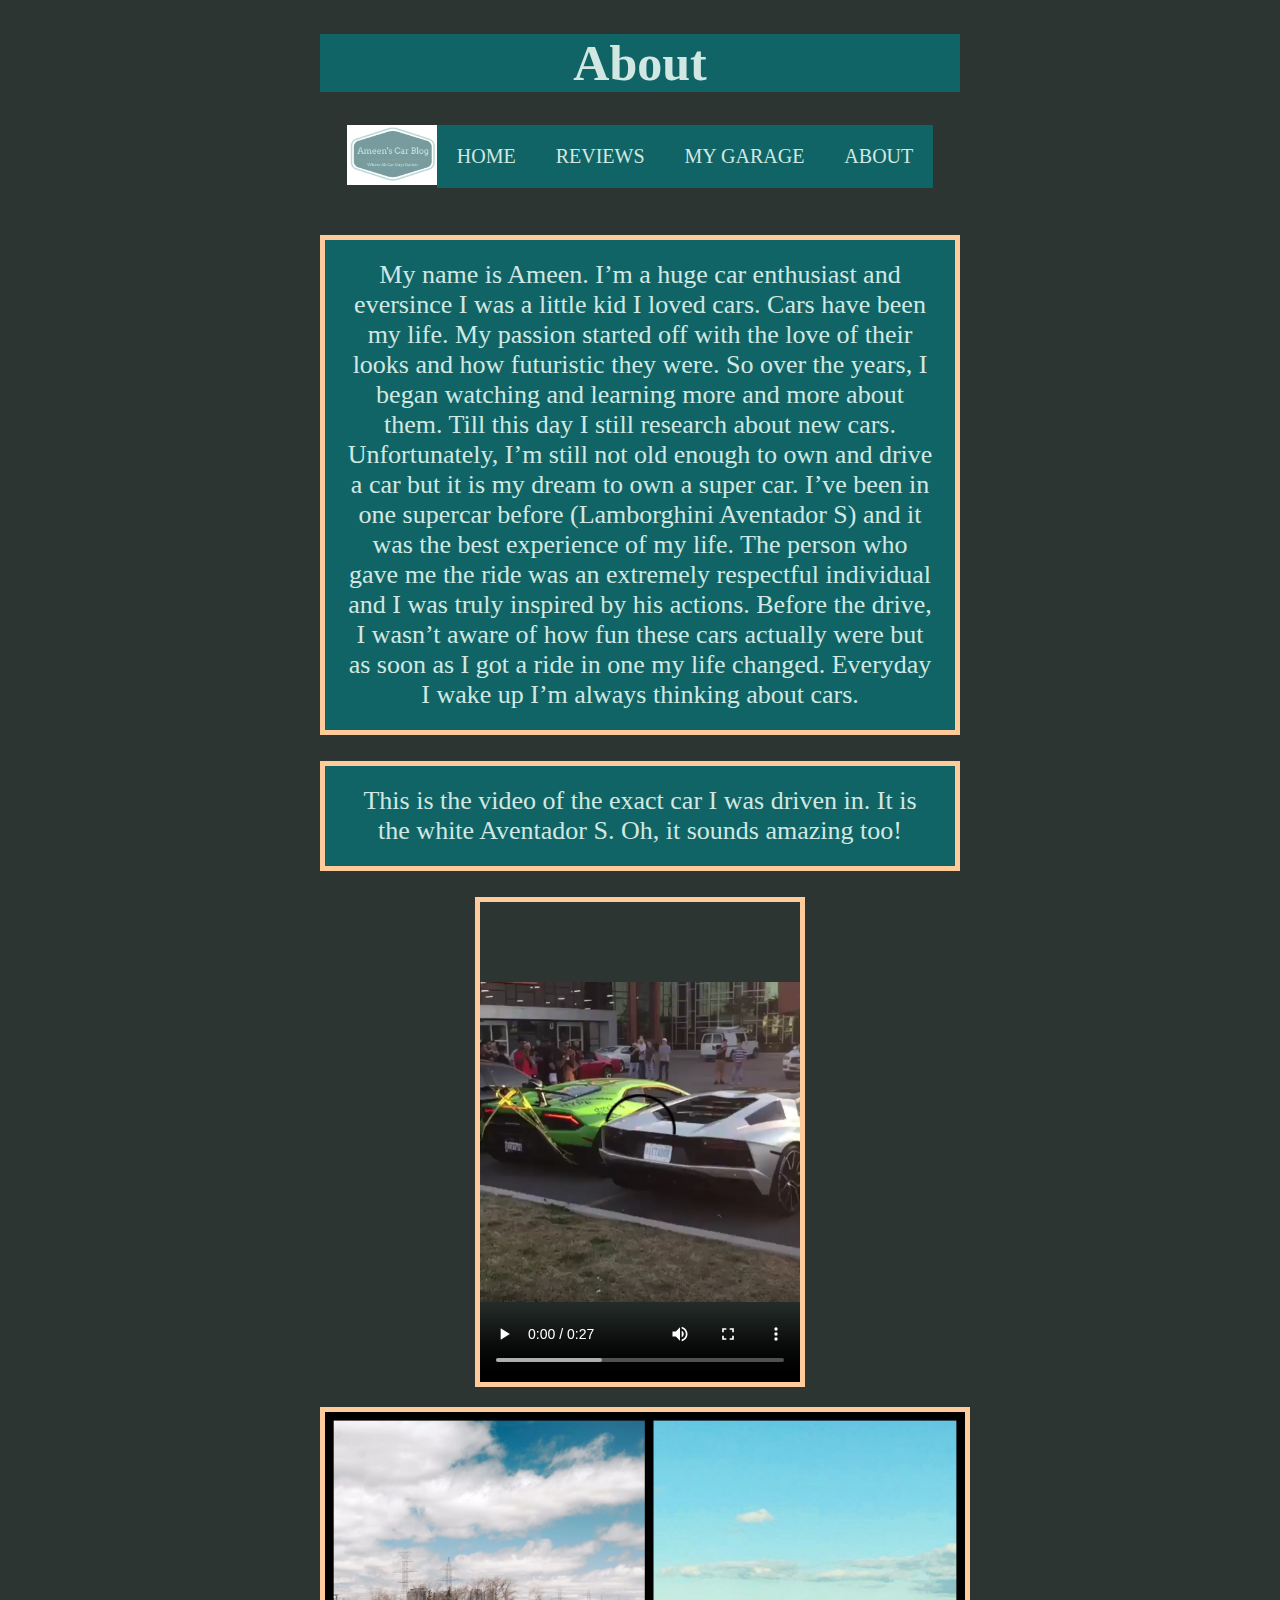
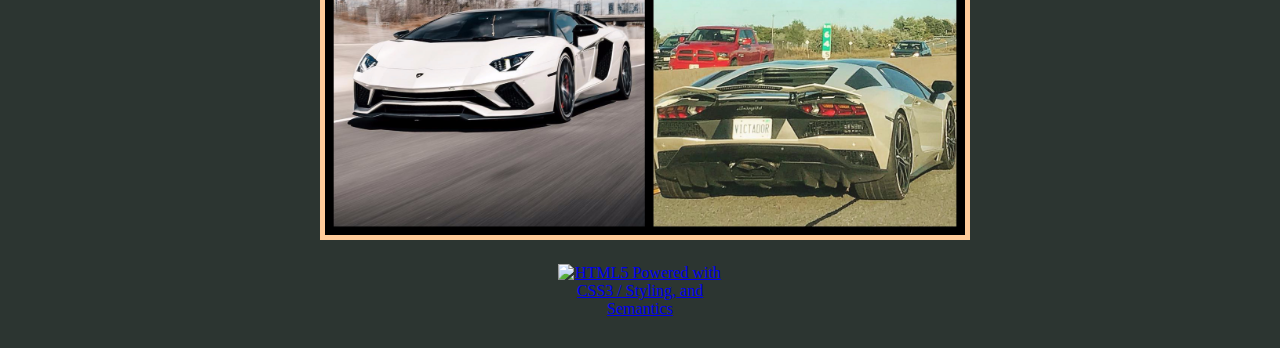
==== About.html @ 6d4a690b "Add files via upload" ====
<!DOCTYPE html>
<html lang="en">
<head>
<link rel = "stylesheet" type="text/css" href = "GeneralCss.css"/>
<link rel = "stylesheet" type="text/css" href = "aboutCss.css"/>
<meta charset="UTF-8">
<title>About</title>
<h1 class="title">About</h1>



<div id="menu-outer">
   	<div class = "table">
		<ul id = "horizontal-list">
      <li><img src = "AmeenCarBlogLogo.jpg" alt = "Ameen&rsquo;s Car Blog Logo" width = "90" height = "50"></li>
      <li><a href = "index.html">Home</a></li>
			<li><a href= "Reviews.html">Reviews</a></li>
			<li><a href= "Garage.html">My Garage</a></li>
			<li><a href="About.html">About</a></li>
		</ul>
   	</div>
</div>
</head>
<body class="center">
  <p>My name is Ameen. I&rsquo;m a huge car enthusiast and eversince I was a little kid I loved cars. Cars have been my life. My passion started off with the love of their looks and how futuristic they were. So over the years, I began watching and learning more and more about them. Till this day I still research about new cars. Unfortunately, I&rsquo;m still not old enough to own and drive a car but it is my dream to own a super car. I&rsquo;ve been in one supercar before (Lamborghini Aventador S) and it was the best experience of my life. The person who gave me the ride was an extremely respectful individual and I was truly inspired by his actions. Before the drive, I wasn&rsquo;t aware of how fun these cars actually were but as soon as I got a ride in one my life changed. Everyday I wake up I&rsquo;m always thinking about cars.</p>

  <p> This is the video of the exact car I was driven in. It is the white Aventador S. Oh, it sounds amazing too!</p>
  <div>
    <video width="640" height="480" controls class="center">
      <source src="rev.mp4" type="video/mp4">
        Your browser does not support the video tag.
    </video>
  </div>
  <div>
    <img src="victadorCollage-2.jpg" alt="Front and Back of Aventador S" id = "victador"/>
  </div>
</body>
<a href="http://validator.w3.org/check?uri=https://Sayed-Ameen.github.io/home/">
<img src="https://www.w3.org/html/logo/badge/html5-badge-h-css3-semantics.png" width="165" height="64" alt="HTML5 Powered with CSS3 / Styling, and Semantics" title="HTML5 Powered with CSS3 / Styling, and Semantics" class = "validator">
</a>
</html>
---- GeneralCss.css ----
html {
	background-color: #2C3531;
}
.center {
  display: block;
  margin-left: auto;
	margin-right: auto;
  width: 50%;
	text-align: center;

}



#social img {
	height: 50px;
	width: 50px;

}


.validator {
	margin-top: 20px;
	margin-bottom: 20px;
	display: block;
 	margin-left: auto;
 	margin-right: auto;

}




.title {
	background-color: #116466;
	color: #D1E8E2;
	margin-left: auto;
	margin-right: auto;
	font-size: 50px;
}


.Block {
	color: #D1E8E2;
	text-align: center;
	margin: auto;
}


h1 {
	text-align: center;
	color: #D1E8E2;
}

td {
   	padding: 15px;
}



ul {
   	list-style-type: none;
   	margin: 0;
   	padding: 0;
   	position: -webkit-sticky;
   	position: sticky;
   	top: 0;
}





#logo {
   	display: block;
   	float: left;
}




div#menu-outer {
   	height: 84px;
   	position: -webkit-sticky;
   	position: sticky;
   	top: 0;
   	float: center;
}




.table {
   	display: table;
   	margin: 0 auto;
}






ul#horizontal-list {
   	list-style: none;
   	top: 0;
}





ul#horizontal-list li{
   	display: inline;
}




li {
  float: left;
}




li a {
  display: block;
  padding: 20px;
  background-color: #116466;
  color: #D1E8E2;
	text-decoration: none;
	text-transform: uppercase;
	font-size: 20px;

}




li img {
   	display: block;
   	background-color: #116466;

}

img {
  max-width: 100%;
  height: auto;
}

li a:hover{
   	background-color: #D9B08C;
		border: 5px solid #FFCB9A;
}

.image {
   	opacity: 1;
   	display: block;
   	width: 100%;
   	height: auto;
   	transition: .5s ease;
   	backface-visibility: hidden;
}


.row > .column {
  padding: 20px;
}

.row:after {
  content: "";
  display: table;
  clear: both;

}


.column {
	margin-top: 20px;
	margin-bottom: 20px;
	margin-left: 100px;
	margin-right: 100px;
  float: none;
  background-color: #116466;
	border: 5px solid #FFCB9A;

}
---- aboutCss.css ----
html {
  background-color: #2C3531;
}

p {
  display: block;
  background-color: #116466;
  color: #D1E8E2;
  font-size: 26px;
  padding: 20px;
  border: 5px solid #FFCB9A;
}

video {
  border: 5px solid #FFCB9A;
  margin: 20px;
}

#victador {
  border: 5px solid #FFCB9A;
}
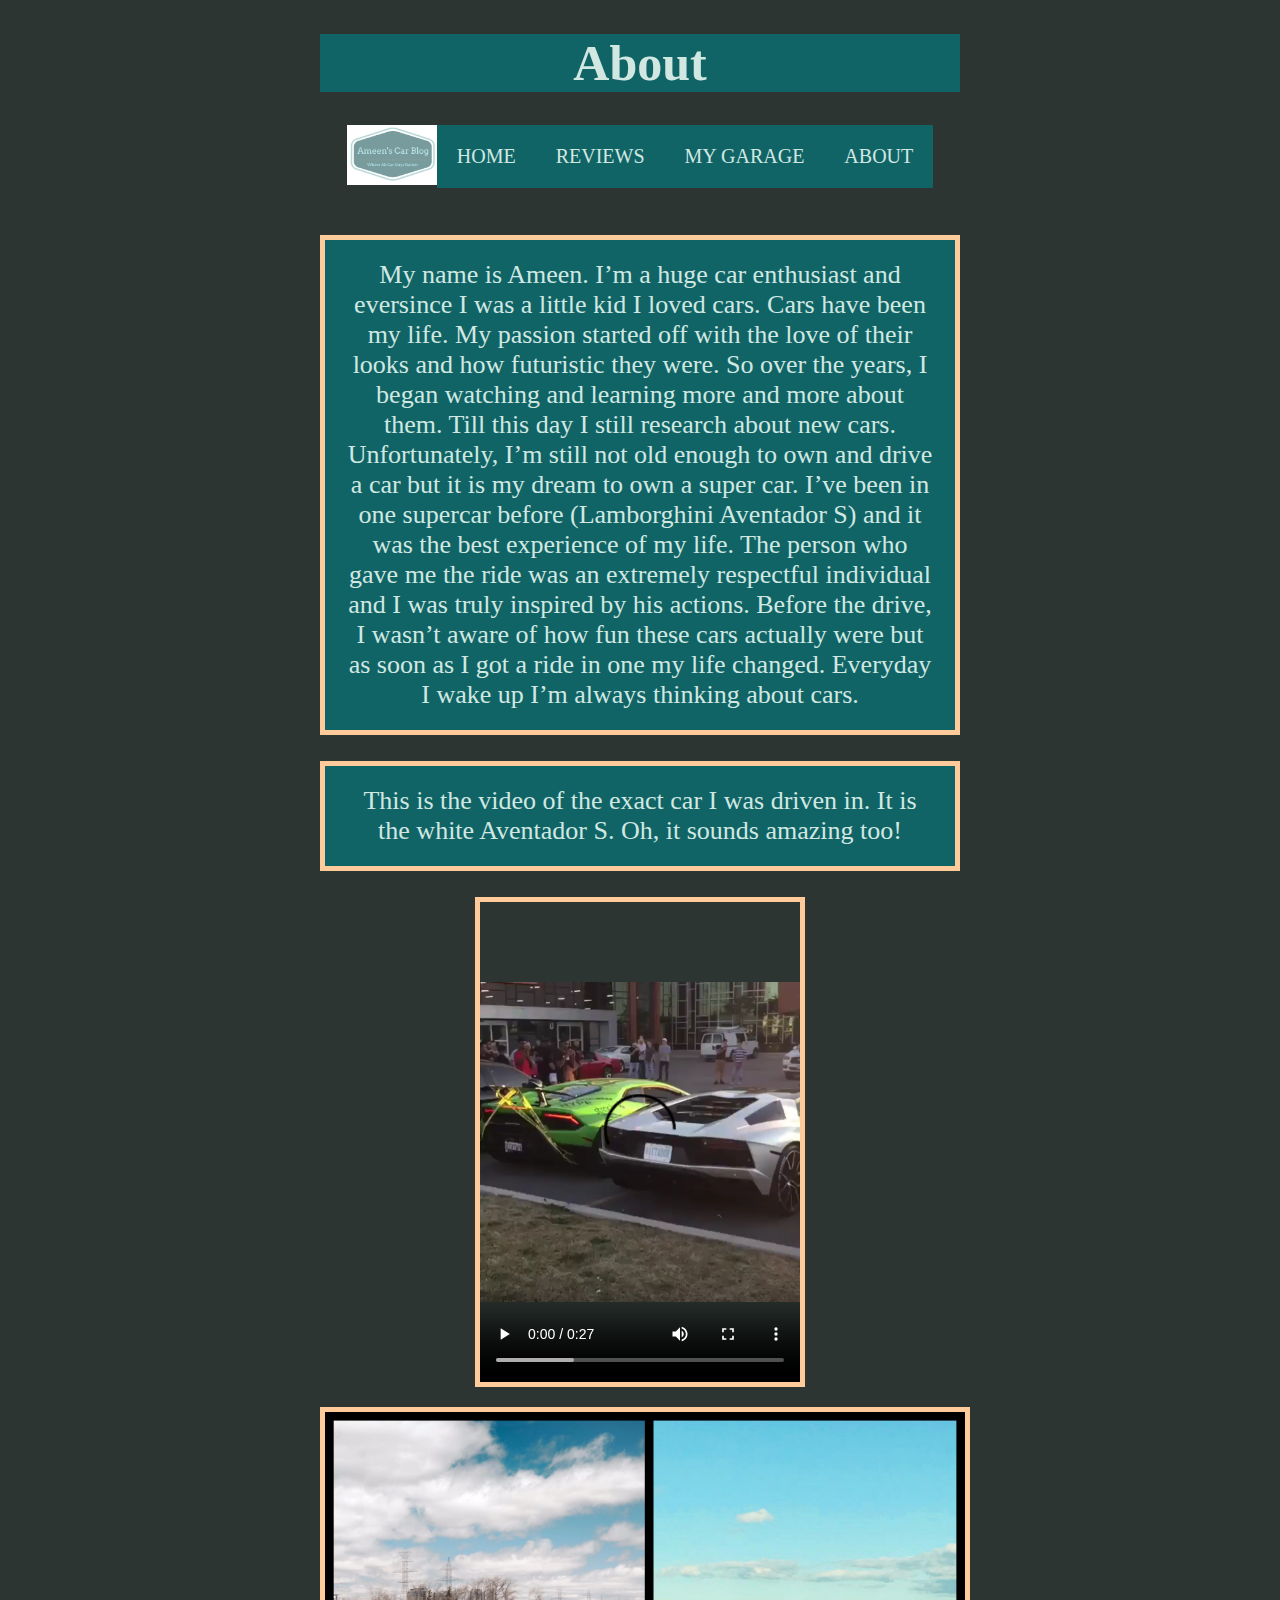
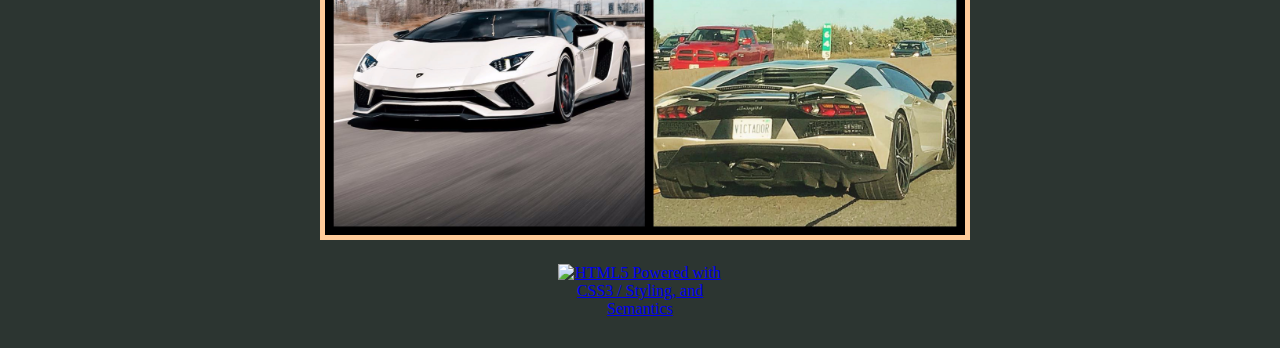
==== commit 685d0178: "Update About.html" ====
--- a/About.html
+++ b/About.html
@@ -1,25 +1,25 @@
 <!DOCTYPE html>
 <html lang="en">
 <head>
-<link rel = "stylesheet" type="text/css" href = "GeneralCss.css"/>
-<link rel = "stylesheet" type="text/css" href = "aboutCss.css"/>
-<meta charset="UTF-8">
-<title>About</title>
-<h1 class="title">About</h1>
+	<link rel = "stylesheet" type="text/css" href = "GeneralCss.css"/>
+	<link rel = "stylesheet" type="text/css" href = "aboutCss.css"/>
+	<meta charset="UTF-8">
+	<title>About</title>
+	<h1 class="title">About</h1>
 
 
 
-<div id="menu-outer">
-   	<div class = "table">
-		<ul id = "horizontal-list">
-      <li><img src = "AmeenCarBlogLogo.jpg" alt = "Ameen&rsquo;s Car Blog Logo" width = "90" height = "50"></li>
-      <li><a href = "index.html">Home</a></li>
-			<li><a href= "Reviews.html">Reviews</a></li>
-			<li><a href= "Garage.html">My Garage</a></li>
-			<li><a href="About.html">About</a></li>
-		</ul>
-   	</div>
-</div>
+	<div id="menu-outer">
+   		<div class = "table">
+			<ul id = "horizontal-list">
+      				<li><img src = "AmeenCarBlogLogo.jpg" alt = "Ameen&rsquo;s Car Blog Logo" width = "90" height = "50"></li>
+      				<li><a href = "index.html">Home</a></li>
+				<li><a href= "Reviews.html">Reviews</a></li>
+				<li><a href= "Garage.html">My Garage</a></li>
+				<li><a href="About.html">About</a></li>
+			</ul>
+   		</div>
+	</div>
 </head>
 <body class="center">
   <p>My name is Ameen. I&rsquo;m a huge car enthusiast and eversince I was a little kid I loved cars. Cars have been my life. My passion started off with the love of their looks and how futuristic they were. So over the years, I began watching and learning more and more about them. Till this day I still research about new cars. Unfortunately, I&rsquo;m still not old enough to own and drive a car but it is my dream to own a super car. I&rsquo;ve been in one supercar before (Lamborghini Aventador S) and it was the best experience of my life. The person who gave me the ride was an extremely respectful individual and I was truly inspired by his actions. Before the drive, I wasn&rsquo;t aware of how fun these cars actually were but as soon as I got a ride in one my life changed. Everyday I wake up I&rsquo;m always thinking about cars.</p>
@@ -27,7 +27,7 @@
   <p> This is the video of the exact car I was driven in. It is the white Aventador S. Oh, it sounds amazing too!</p>
   <div>
     <video width="640" height="480" controls class="center">
-      <source src="rev.mp4" type="video/mp4">
+      	<source src="rev.mp4" type="video/mp4">
         Your browser does not support the video tag.
     </video>
   </div>
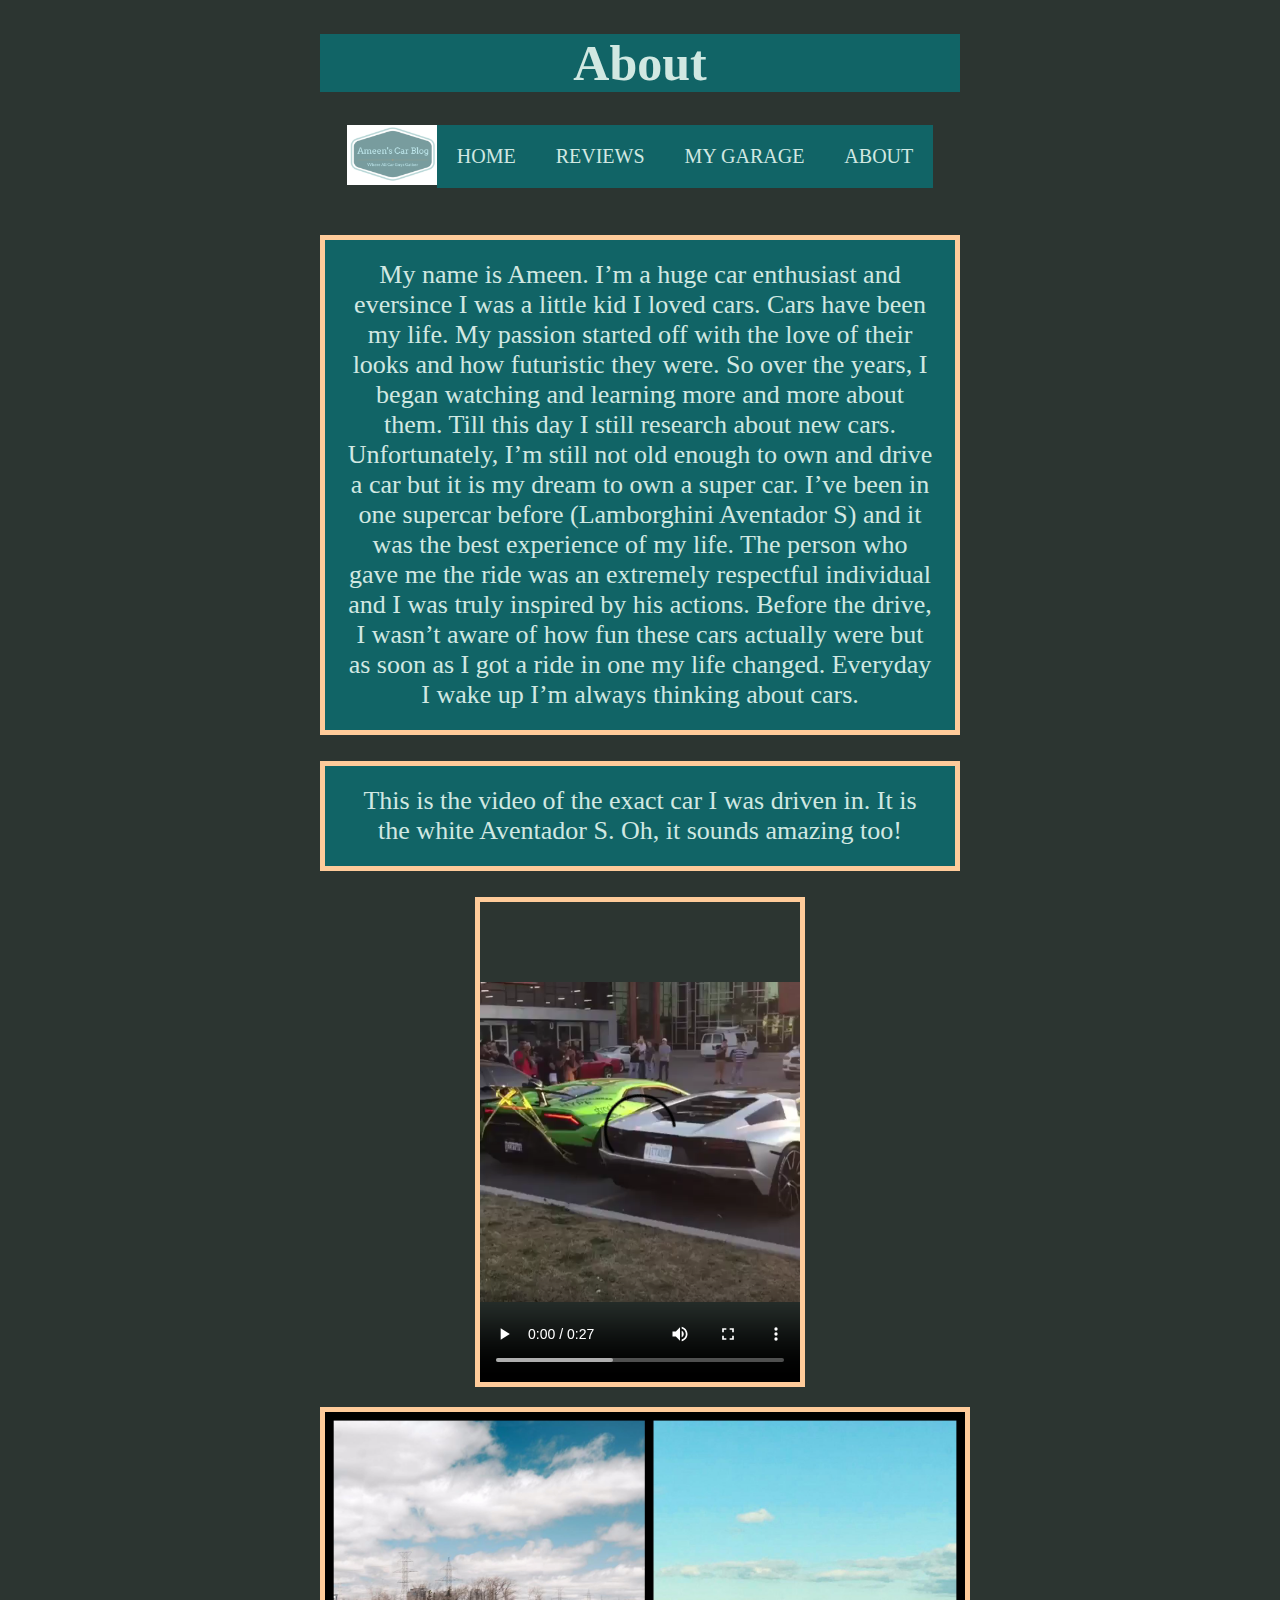
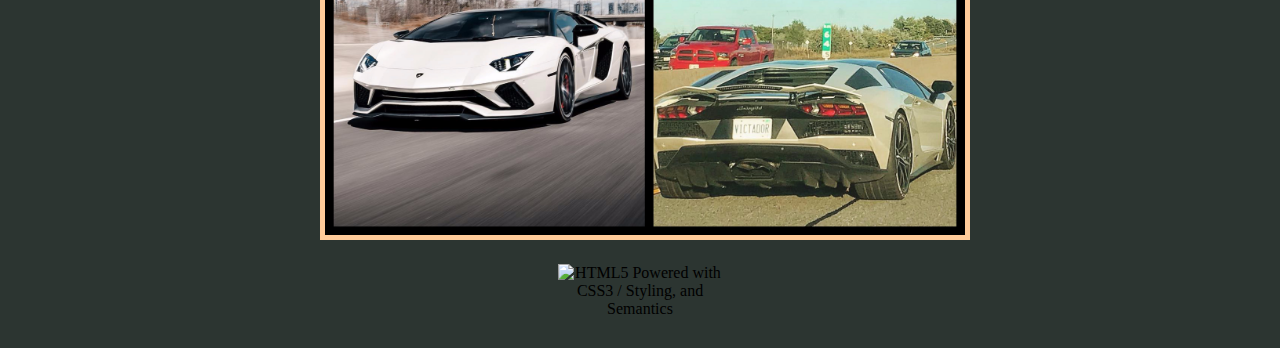
==== commit 2393dc22: "Update About.html" ====
--- a/About.html
+++ b/About.html
@@ -35,7 +35,7 @@
     <img src="victadorCollage-2.jpg" alt="Front and Back of Aventador S" id = "victador"/>
   </div>
 </body>
-<a href="http://validator.w3.org/check?uri=https://Sayed-Ameen.github.io/home/">
+<a href="http://validator.w3.org/check?uri=https://Sayed-Ameen.github.io/home/"></a>
 <img src="https://www.w3.org/html/logo/badge/html5-badge-h-css3-semantics.png" width="165" height="64" alt="HTML5 Powered with CSS3 / Styling, and Semantics" title="HTML5 Powered with CSS3 / Styling, and Semantics" class = "validator">
 </a>
 </html>
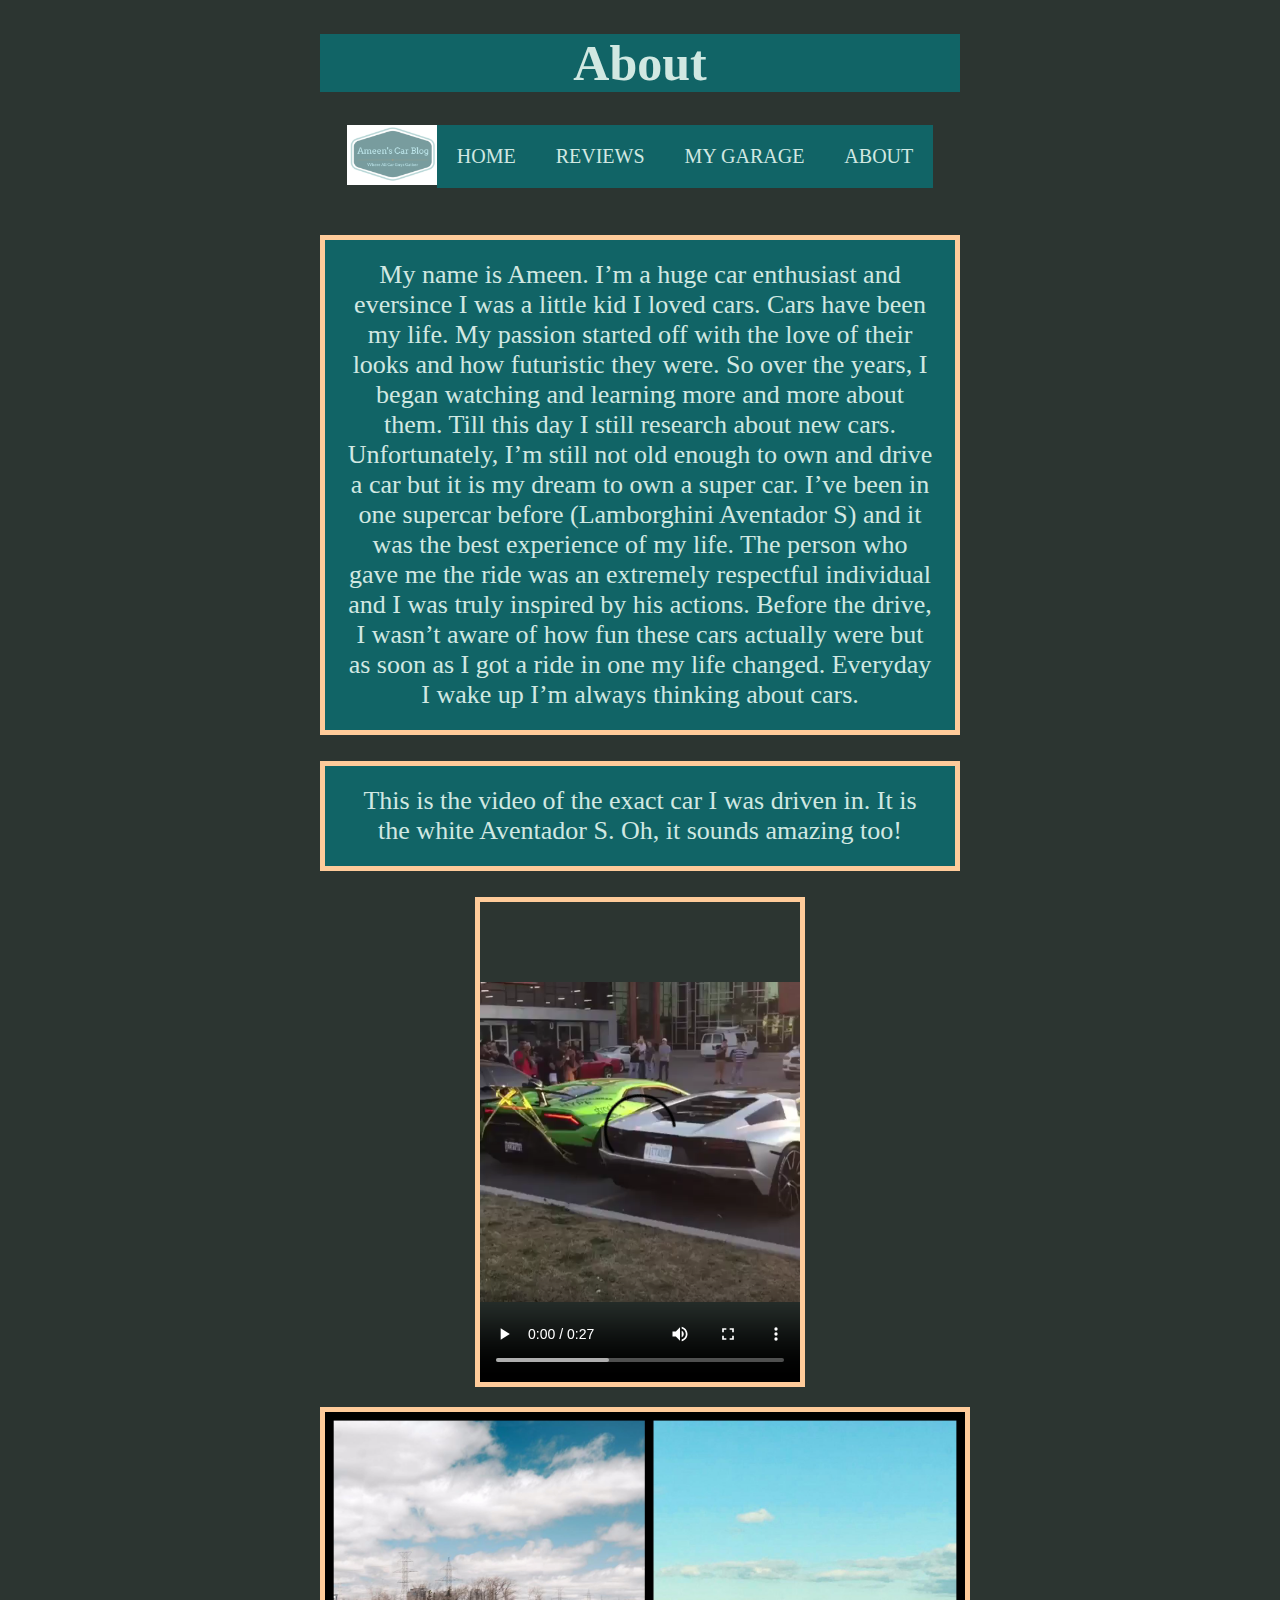
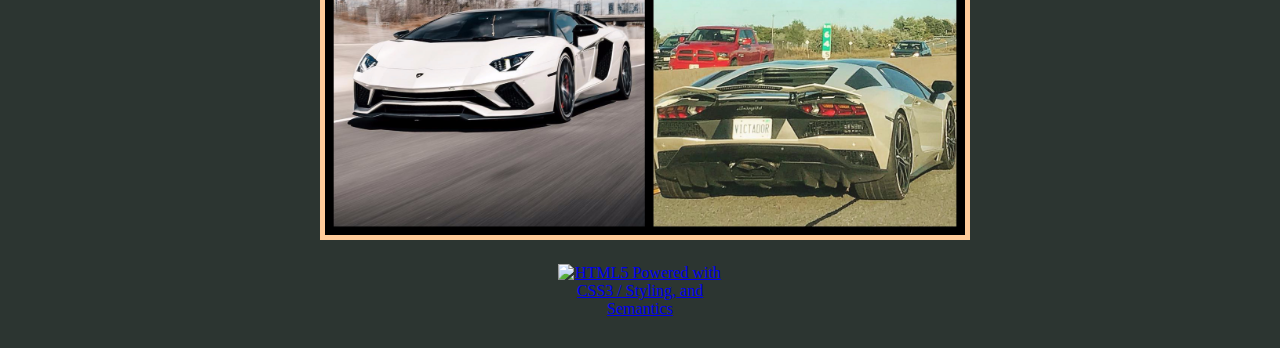
==== commit 6179053f: "Update About.html" ====
--- a/About.html
+++ b/About.html
@@ -35,7 +35,7 @@
     <img src="victadorCollage-2.jpg" alt="Front and Back of Aventador S" id = "victador"/>
   </div>
 </body>
-<a href="http://validator.w3.org/check?uri=https://Sayed-Ameen.github.io/home/"></a>
+<a href="http://validator.w3.org/check?uri=https://Sayed-Ameen.github.io/home/">
 <img src="https://www.w3.org/html/logo/badge/html5-badge-h-css3-semantics.png" width="165" height="64" alt="HTML5 Powered with CSS3 / Styling, and Semantics" title="HTML5 Powered with CSS3 / Styling, and Semantics" class = "validator">
 </a>
 </html>
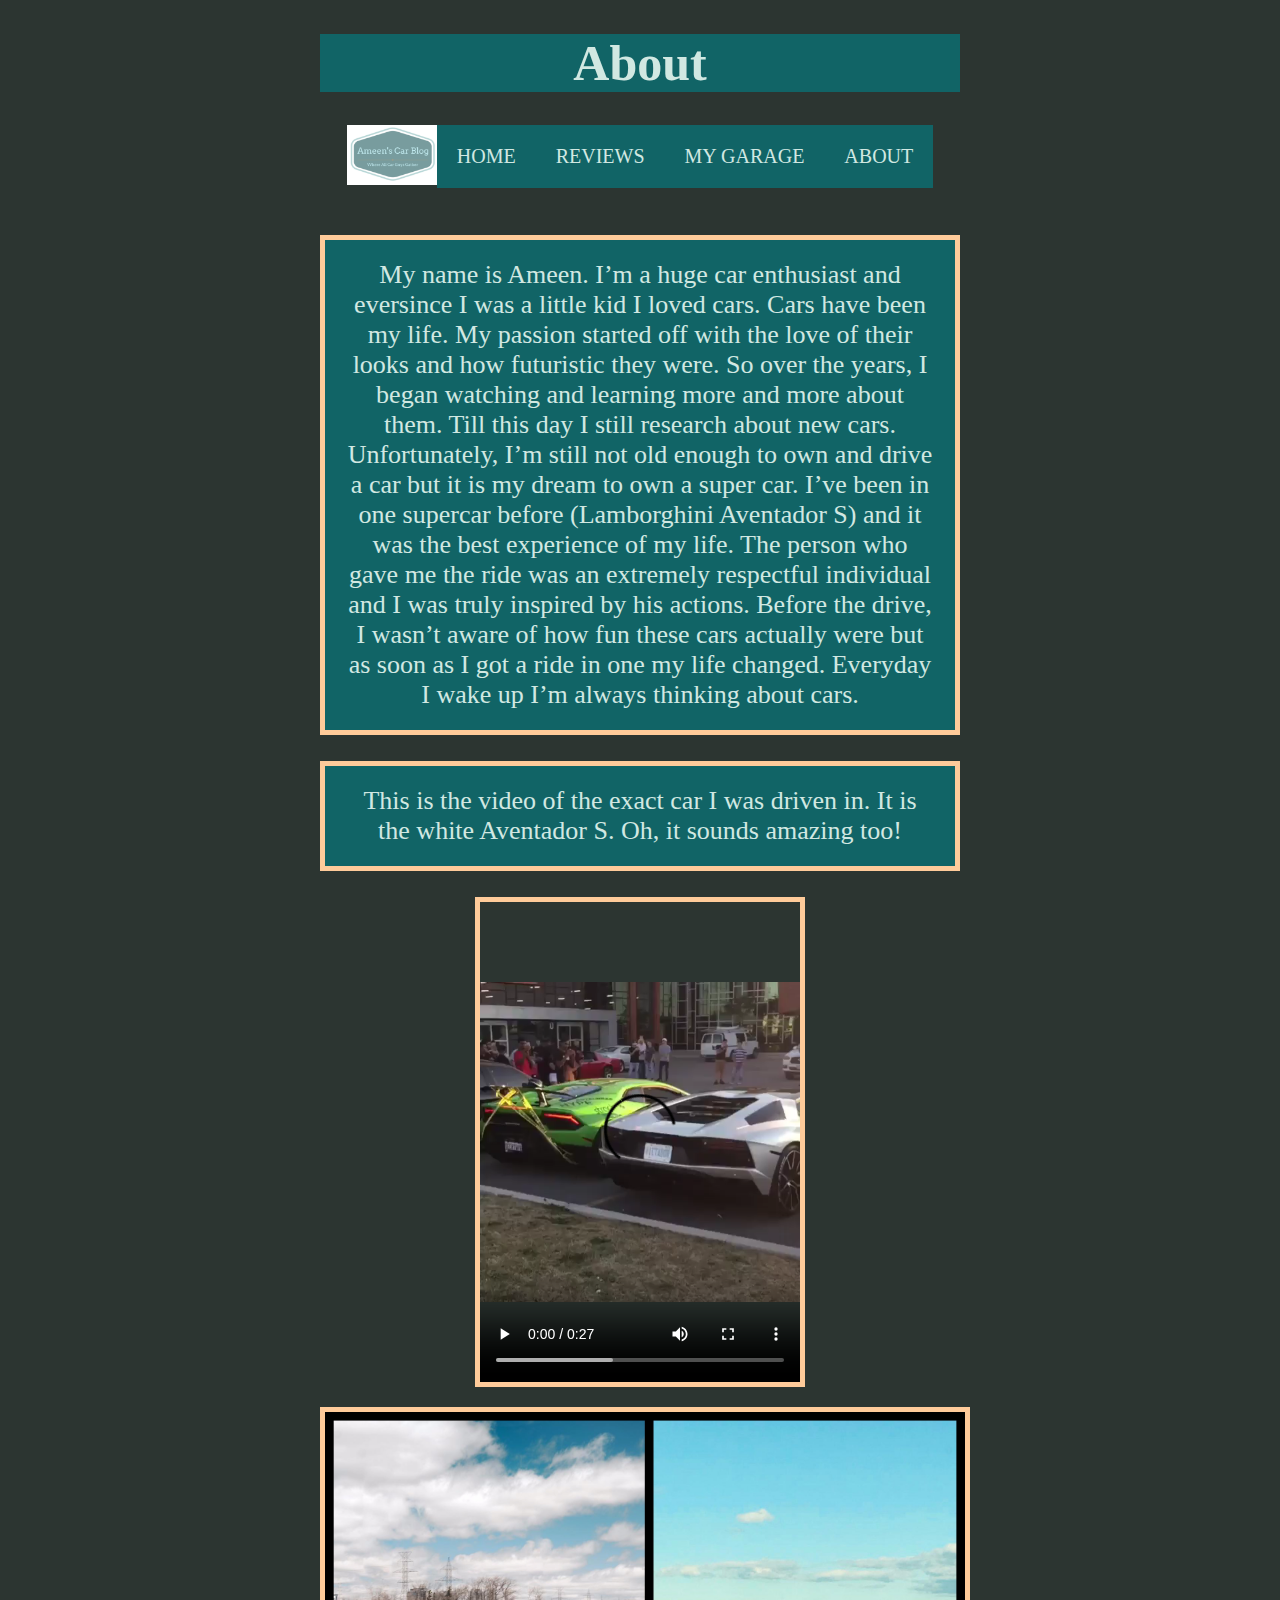
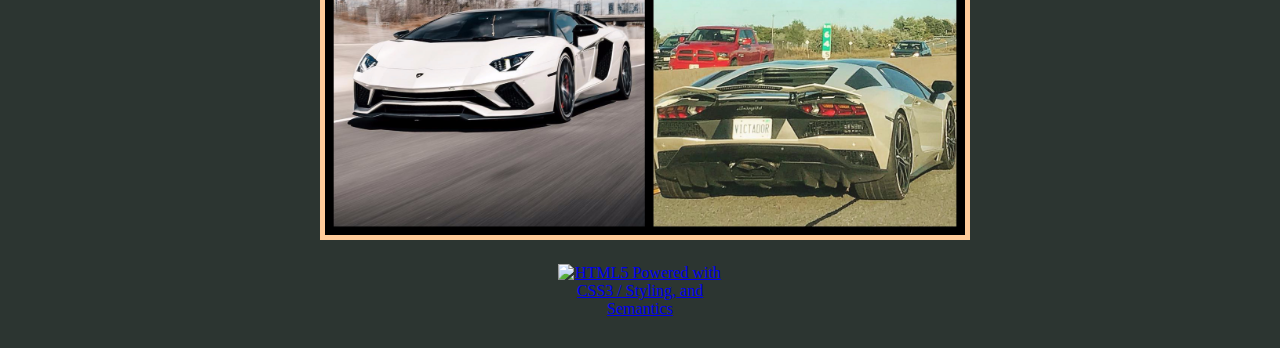
==== commit 4fdf8722: "Update About.html" ====
--- a/About.html
+++ b/About.html
@@ -1,41 +1,41 @@
 <!DOCTYPE html>
 <html lang="en">
-<head>
-	<link rel = "stylesheet" type="text/css" href = "GeneralCss.css"/>
-	<link rel = "stylesheet" type="text/css" href = "aboutCss.css"/>
-	<meta charset="UTF-8">
-	<title>About</title>
-	<h1 class="title">About</h1>
+	<head>
+		<link rel = "stylesheet" type="text/css" href = "GeneralCss.css"/>
+		<link rel = "stylesheet" type="text/css" href = "aboutCss.css"/>
+		<meta charset="UTF-8">
+		<title>About</title>
+		<h1 class="title">About</h1>
 
 
 
-	<div id="menu-outer">
-   		<div class = "table">
-			<ul id = "horizontal-list">
-      				<li><img src = "AmeenCarBlogLogo.jpg" alt = "Ameen&rsquo;s Car Blog Logo" width = "90" height = "50"></li>
-      				<li><a href = "index.html">Home</a></li>
-				<li><a href= "Reviews.html">Reviews</a></li>
-				<li><a href= "Garage.html">My Garage</a></li>
-				<li><a href="About.html">About</a></li>
-			</ul>
-   		</div>
-	</div>
-</head>
-<body class="center">
-  <p>My name is Ameen. I&rsquo;m a huge car enthusiast and eversince I was a little kid I loved cars. Cars have been my life. My passion started off with the love of their looks and how futuristic they were. So over the years, I began watching and learning more and more about them. Till this day I still research about new cars. Unfortunately, I&rsquo;m still not old enough to own and drive a car but it is my dream to own a super car. I&rsquo;ve been in one supercar before (Lamborghini Aventador S) and it was the best experience of my life. The person who gave me the ride was an extremely respectful individual and I was truly inspired by his actions. Before the drive, I wasn&rsquo;t aware of how fun these cars actually were but as soon as I got a ride in one my life changed. Everyday I wake up I&rsquo;m always thinking about cars.</p>
+		<div id="menu-outer">
+			<div class = "table">
+				<ul id = "horizontal-list">
+					<li><img src = "AmeenCarBlogLogo.jpg" alt = "Ameen&rsquo;s Car Blog Logo" width = "90" height = "50"></li>
+					<li><a href = "index.html">Home</a></li>
+					<li><a href= "Reviews.html">Reviews</a></li>
+					<li><a href= "Garage.html">My Garage</a></li>
+					<li><a href="About.html">About</a></li>
+				</ul>
+			</div>
+		</div>
+	</head>
+	<body class="center">
+	  <p>My name is Ameen. I&rsquo;m a huge car enthusiast and eversince I was a little kid I loved cars. Cars have been my life. My passion started off with the love of their looks and how futuristic they were. So over the years, I began watching and learning more and more about them. Till this day I still research about new cars. Unfortunately, I&rsquo;m still not old enough to own and drive a car but it is my dream to own a super car. I&rsquo;ve been in one supercar before (Lamborghini Aventador S) and it was the best experience of my life. The person who gave me the ride was an extremely respectful individual and I was truly inspired by his actions. Before the drive, I wasn&rsquo;t aware of how fun these cars actually were but as soon as I got a ride in one my life changed. Everyday I wake up I&rsquo;m always thinking about cars.</p>
 
-  <p> This is the video of the exact car I was driven in. It is the white Aventador S. Oh, it sounds amazing too!</p>
-  <div>
-    <video width="640" height="480" controls class="center">
-      	<source src="rev.mp4" type="video/mp4">
-        Your browser does not support the video tag.
-    </video>
-  </div>
-  <div>
-    <img src="victadorCollage-2.jpg" alt="Front and Back of Aventador S" id = "victador"/>
-  </div>
-</body>
-<a href="http://validator.w3.org/check?uri=https://Sayed-Ameen.github.io/home/">
-<img src="https://www.w3.org/html/logo/badge/html5-badge-h-css3-semantics.png" width="165" height="64" alt="HTML5 Powered with CSS3 / Styling, and Semantics" title="HTML5 Powered with CSS3 / Styling, and Semantics" class = "validator">
-</a>
+	  <p> This is the video of the exact car I was driven in. It is the white Aventador S. Oh, it sounds amazing too!</p>
+	  <div>
+	    <video width="640" height="480" controls class="center">
+		<source src="rev.mp4" type="video/mp4">
+		Your browser does not support the video tag.
+	    </video>
+	  </div>
+	  <div>
+	    <img src="victadorCollage-2.jpg" alt="Front and Back of Aventador S" id = "victador"/>
+	  </div>
+	</body>
+	<a href="http://validator.w3.org/check?uri=https://Sayed-Ameen.github.io/home/">
+	<img src="https://www.w3.org/html/logo/badge/html5-badge-h-css3-semantics.png" width="165" height="64" alt="HTML5 Powered with CSS3 / Styling, and Semantics" title="HTML5 Powered with CSS3 / Styling, and Semantics" class = "validator">
+	</a>
 </html>
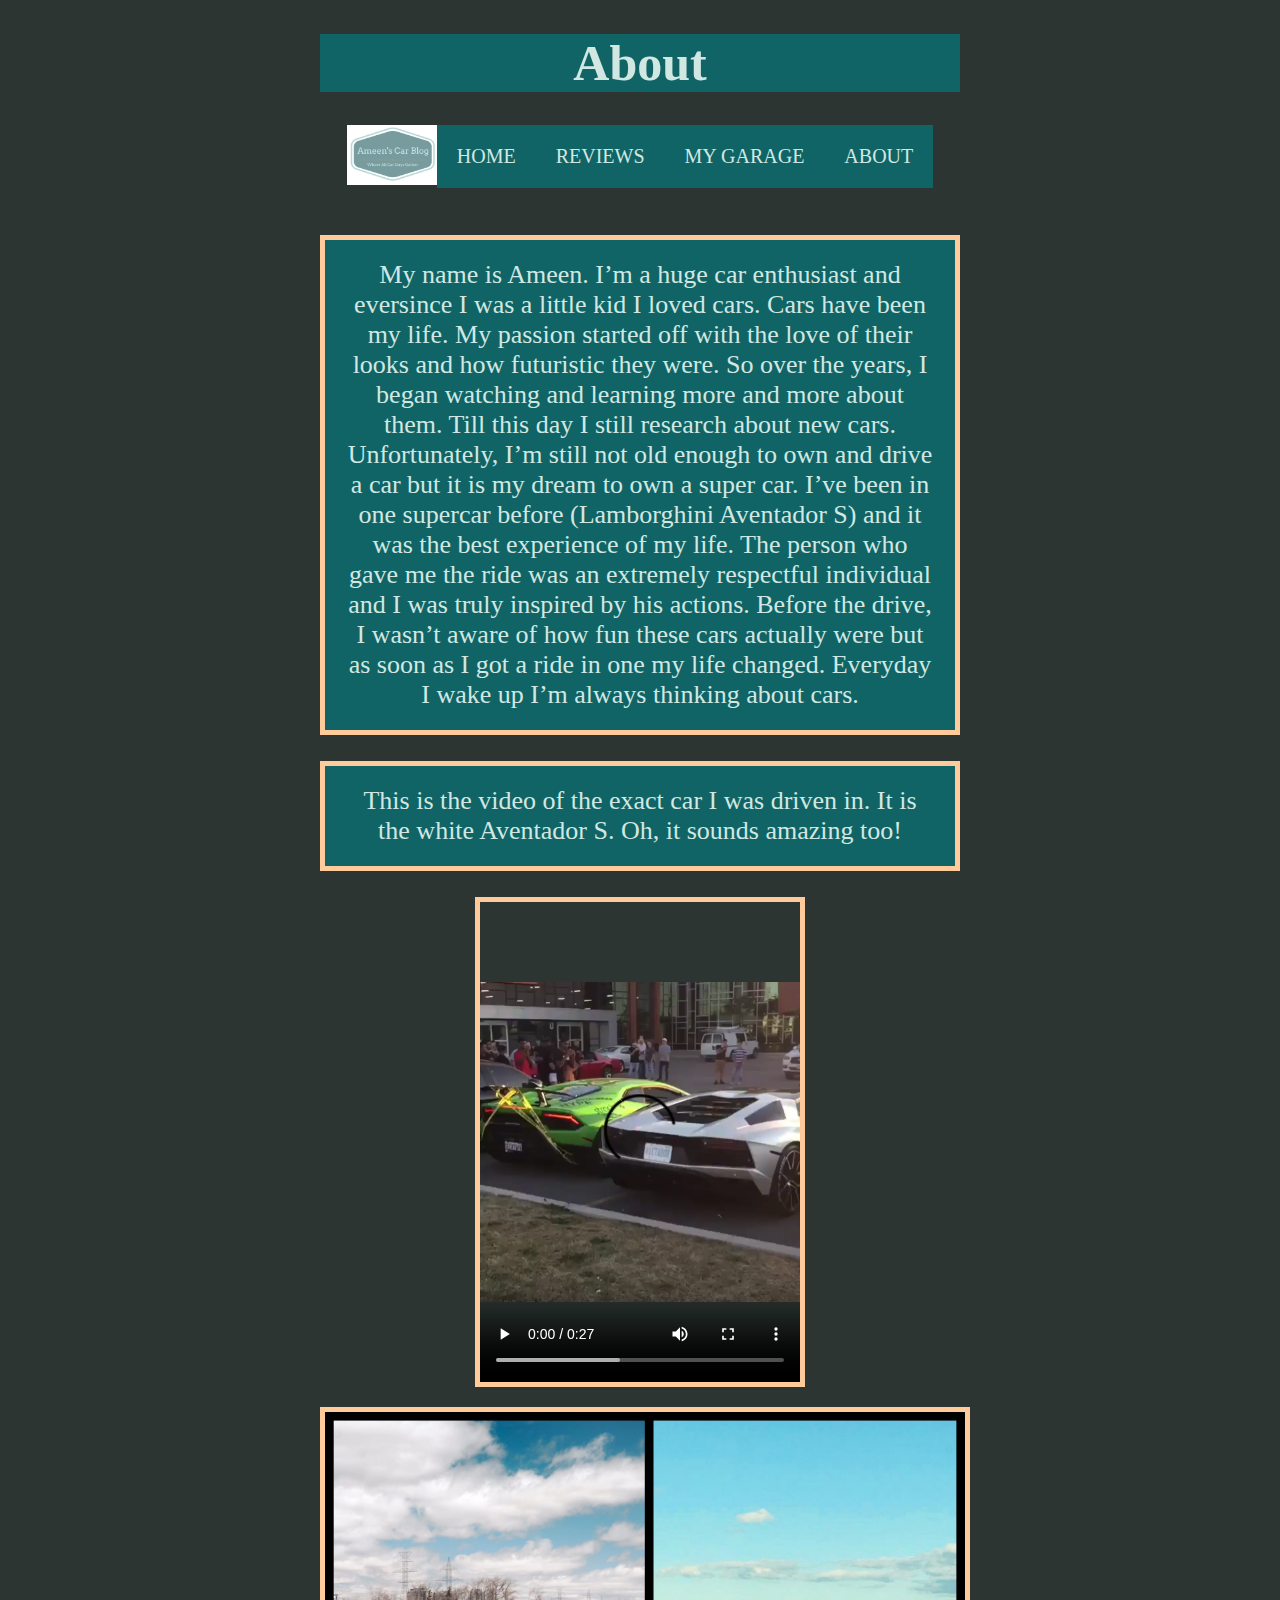
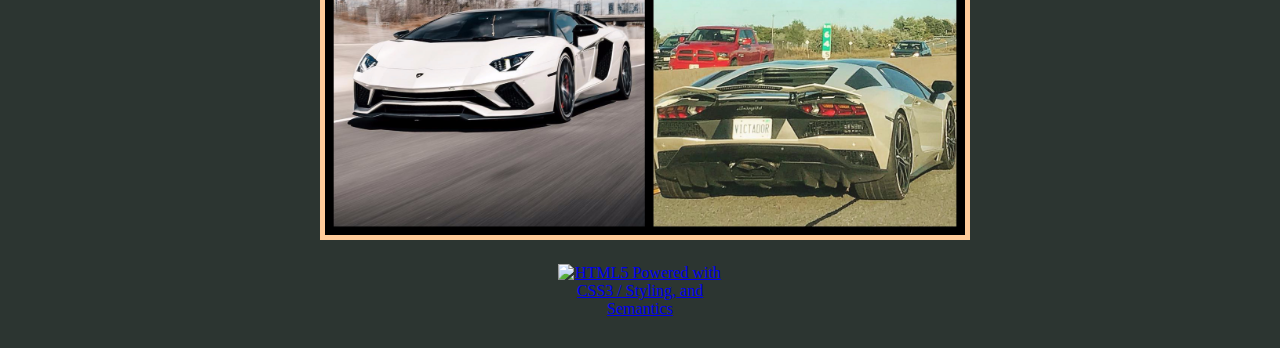
==== commit 64c18425: "Update About.html" ====
--- a/About.html
+++ b/About.html
@@ -5,10 +5,11 @@
 		<link rel = "stylesheet" type="text/css" href = "aboutCss.css"/>
 		<meta charset="UTF-8">
 		<title>About</title>
+		
+	</head>
+	<body class="center">
 		<h1 class="title">About</h1>
-
-
-
+		
 		<div id="menu-outer">
 			<div class = "table">
 				<ul id = "horizontal-list">
@@ -20,8 +21,7 @@
 				</ul>
 			</div>
 		</div>
-	</head>
-	<body class="center">
+		
 	  <p>My name is Ameen. I&rsquo;m a huge car enthusiast and eversince I was a little kid I loved cars. Cars have been my life. My passion started off with the love of their looks and how futuristic they were. So over the years, I began watching and learning more and more about them. Till this day I still research about new cars. Unfortunately, I&rsquo;m still not old enough to own and drive a car but it is my dream to own a super car. I&rsquo;ve been in one supercar before (Lamborghini Aventador S) and it was the best experience of my life. The person who gave me the ride was an extremely respectful individual and I was truly inspired by his actions. Before the drive, I wasn&rsquo;t aware of how fun these cars actually were but as soon as I got a ride in one my life changed. Everyday I wake up I&rsquo;m always thinking about cars.</p>
 
 	  <p> This is the video of the exact car I was driven in. It is the white Aventador S. Oh, it sounds amazing too!</p>
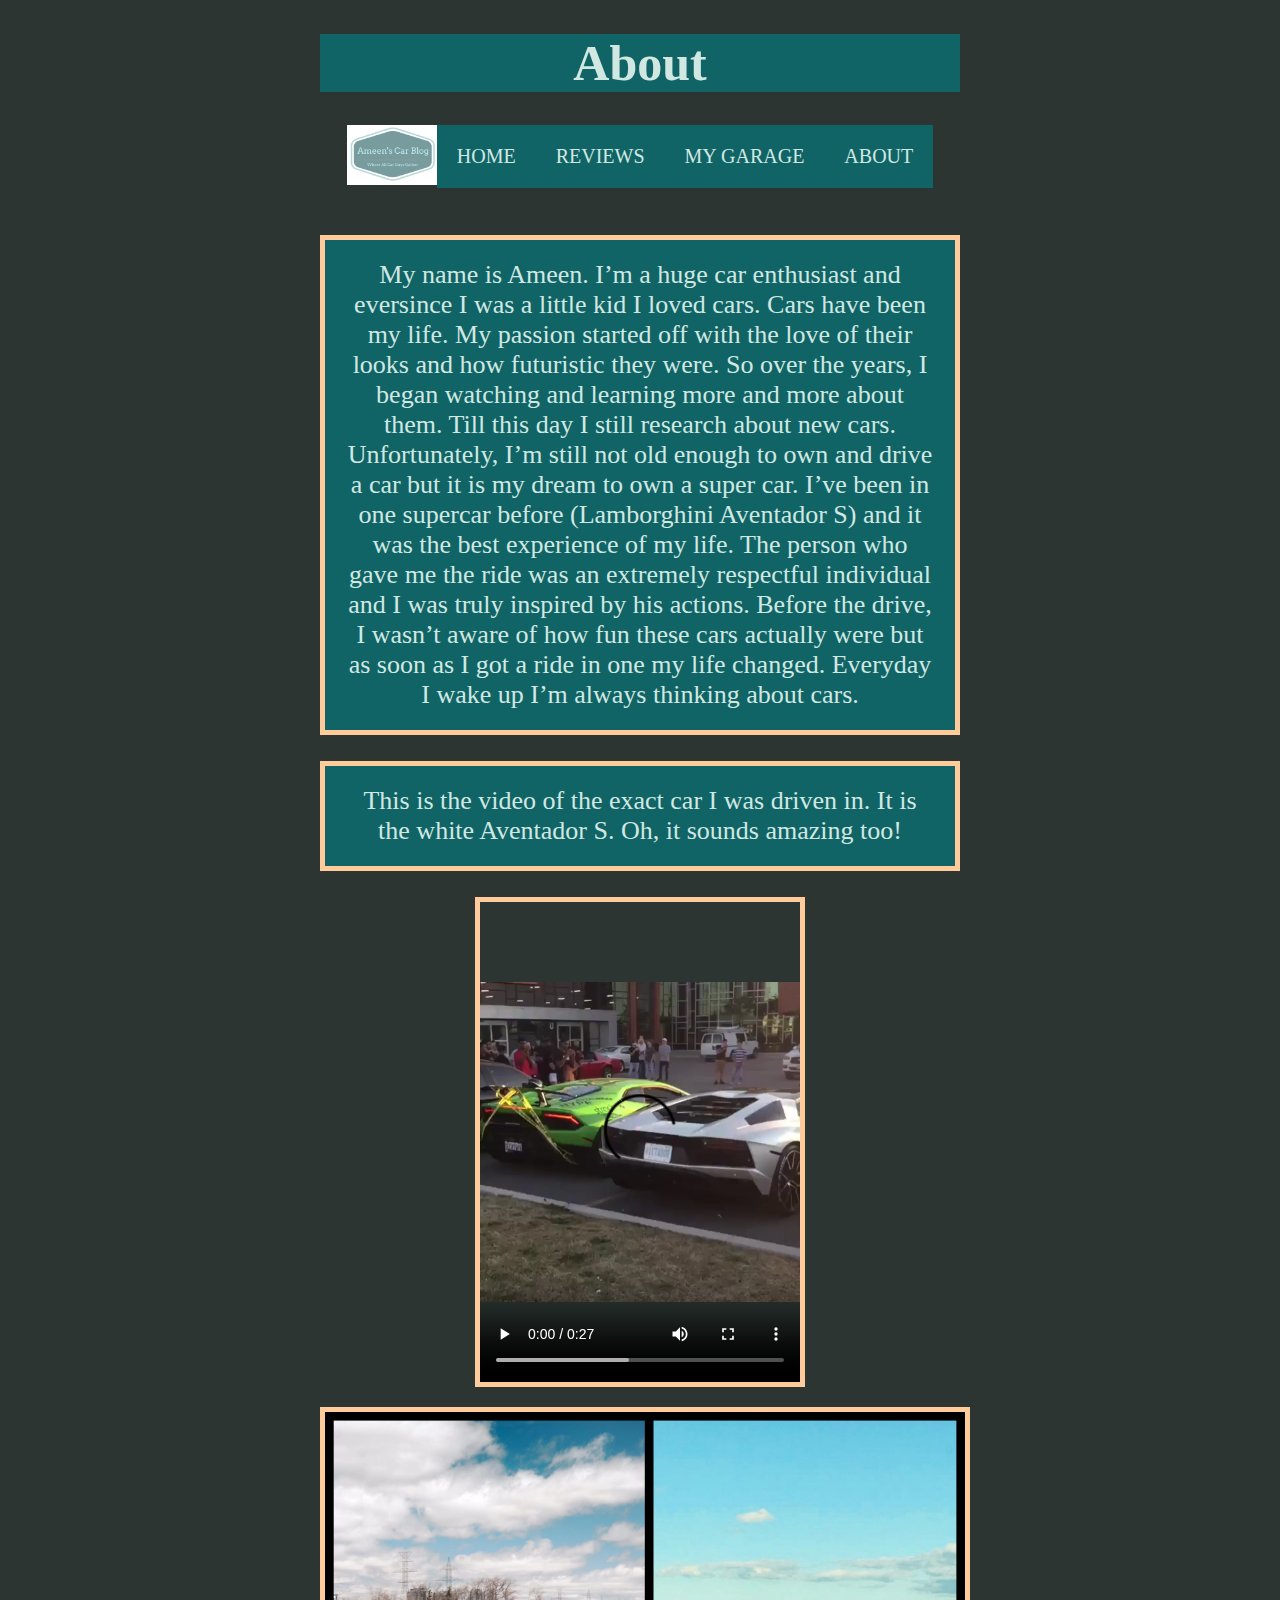
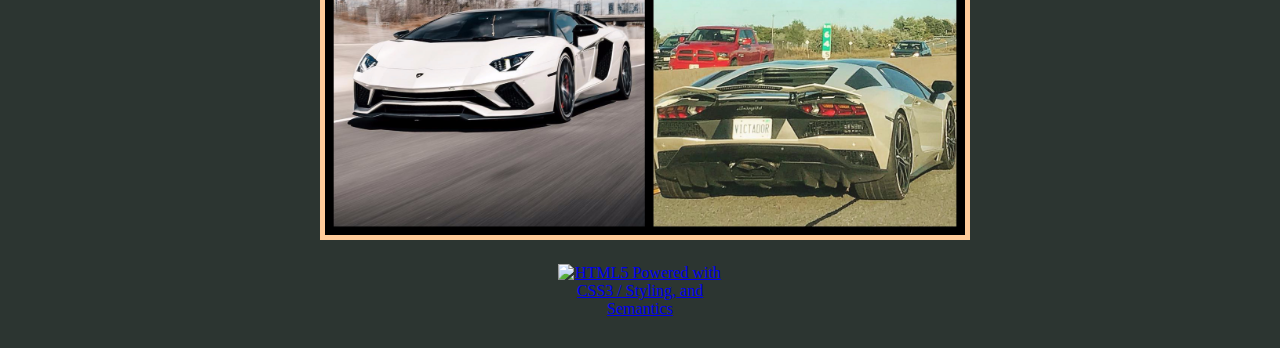
==== commit 6c49d3c4: "Update About.html" ====
--- a/About.html
+++ b/About.html
@@ -35,7 +35,5 @@
 	    <img src="victadorCollage-2.jpg" alt="Front and Back of Aventador S" id = "victador"/>
 	  </div>
 	</body>
-	<a href="http://validator.w3.org/check?uri=https://Sayed-Ameen.github.io/home/">
-	<img src="https://www.w3.org/html/logo/badge/html5-badge-h-css3-semantics.png" width="165" height="64" alt="HTML5 Powered with CSS3 / Styling, and Semantics" title="HTML5 Powered with CSS3 / Styling, and Semantics" class = "validator">
-	</a>
+	<a href="http://validator.w3.org/check?uri=https://Sayed-Ameen.github.io/home/"><img src="https://www.w3.org/html/logo/badge/html5-badge-h-css3-semantics.png" width="165" height="64" alt="HTML5 Powered with CSS3 / Styling, and Semantics" title="HTML5 Powered with CSS3 / Styling, and Semantics" class = "validator"></a>
 </html>
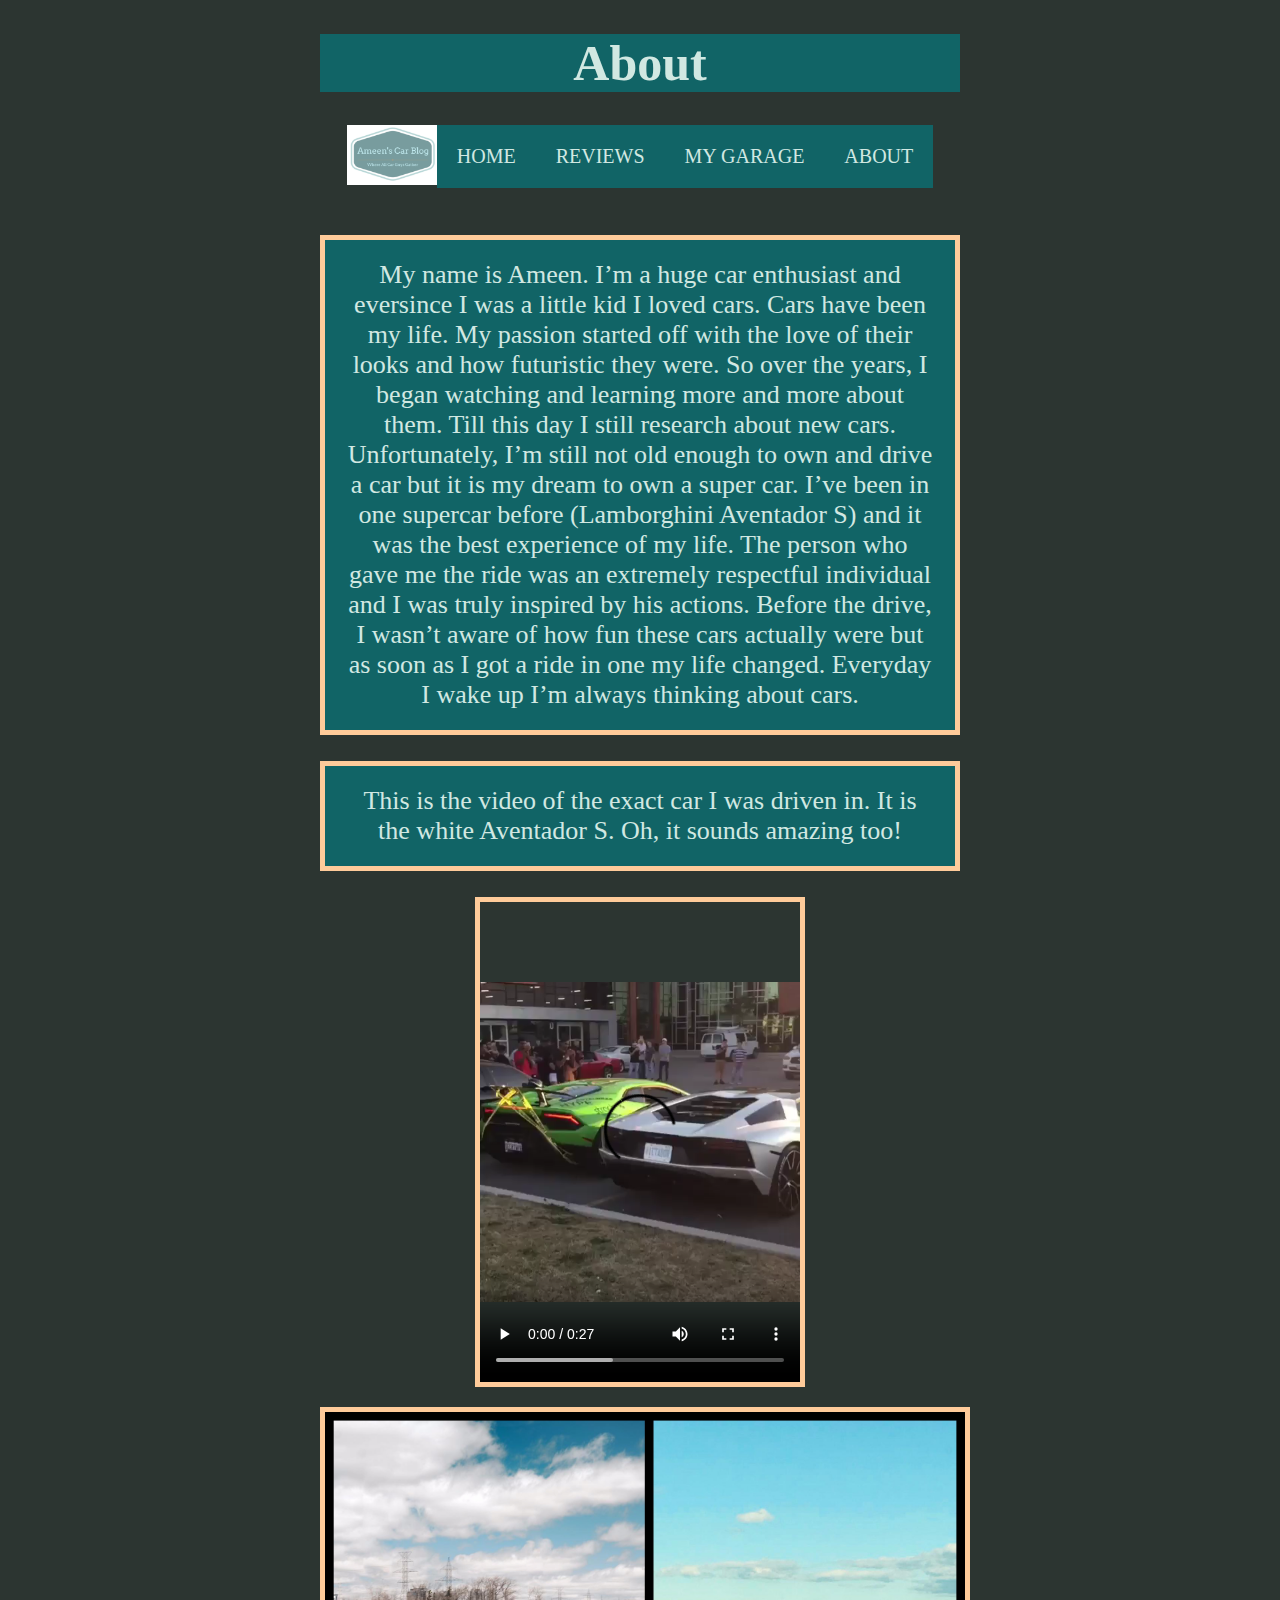
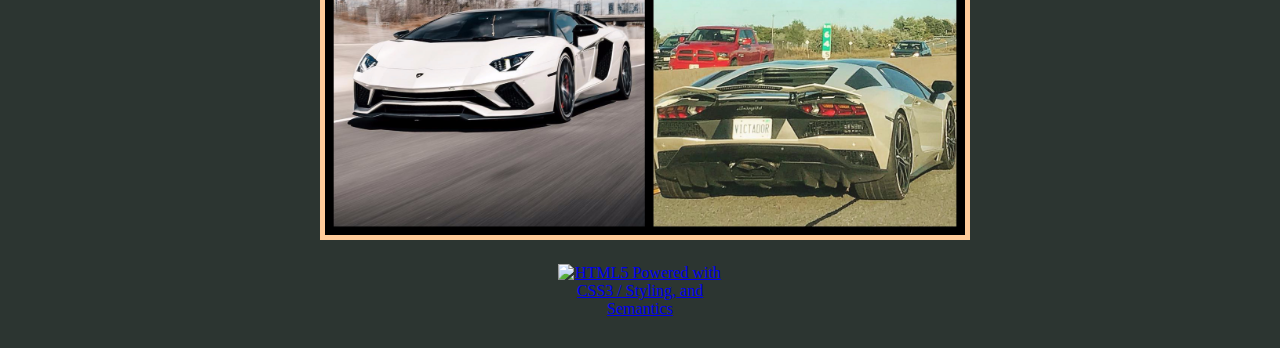
==== commit 5146ab6f: "Update About.html" ====
--- a/About.html
+++ b/About.html
@@ -35,5 +35,5 @@
 	    <img src="victadorCollage-2.jpg" alt="Front and Back of Aventador S" id = "victador"/>
 	  </div>
 	</body>
-	<a href="http://validator.w3.org/check?uri=https://Sayed-Ameen.github.io/home/"><img src="https://www.w3.org/html/logo/badge/html5-badge-h-css3-semantics.png" width="165" height="64" alt="HTML5 Powered with CSS3 / Styling, and Semantics" title="HTML5 Powered with CSS3 / Styling, and Semantics" class = "validator"></a>
+	<a href="http://validator.w3.org/check?uri=https://Sayed-Ameen.github.io/home/"><img src="https://www.w3.org/html/logo/badge/html5-badge-h-css3-semantics.png" width="165" height="64" alt="HTML5 Powered with CSS3 / Styling, and Semantics" title="HTML5 Powered with CSS3 / Styling, and Semantics" class = "validator"/></a>
 </html>
